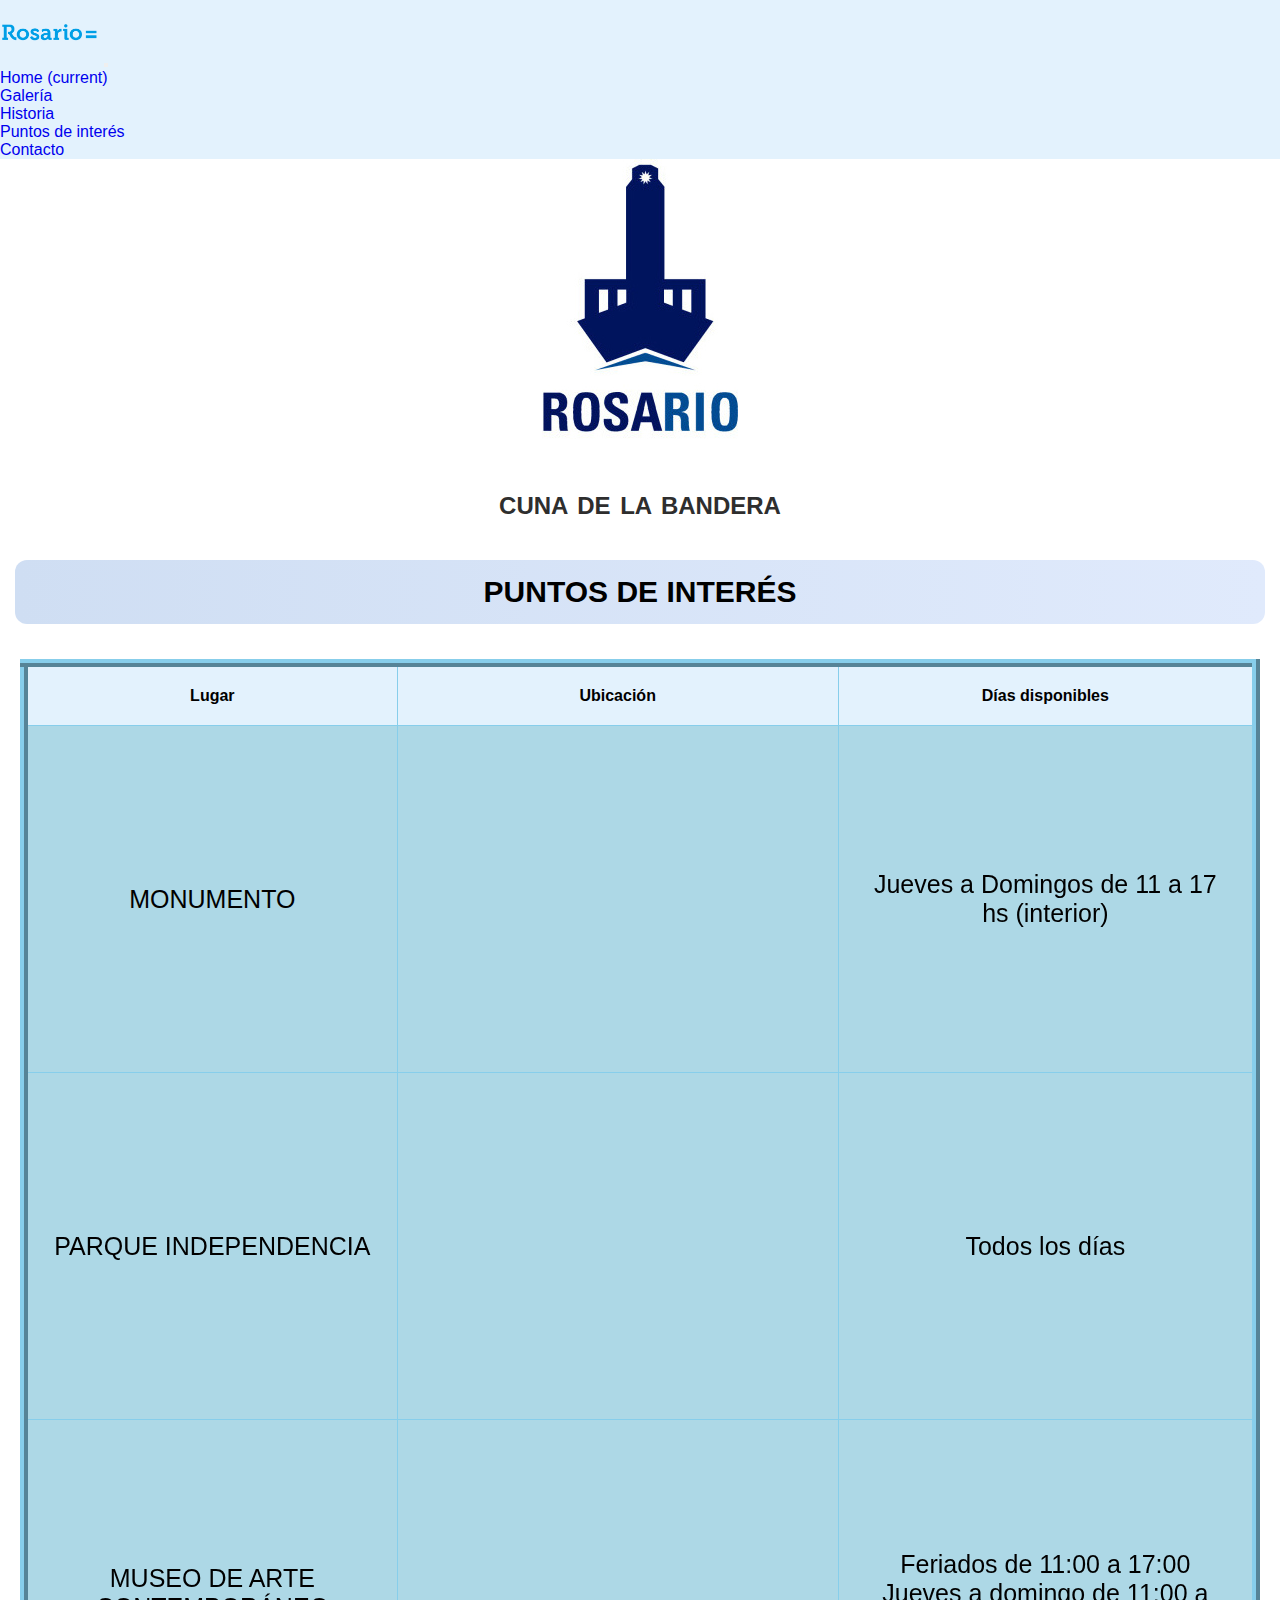
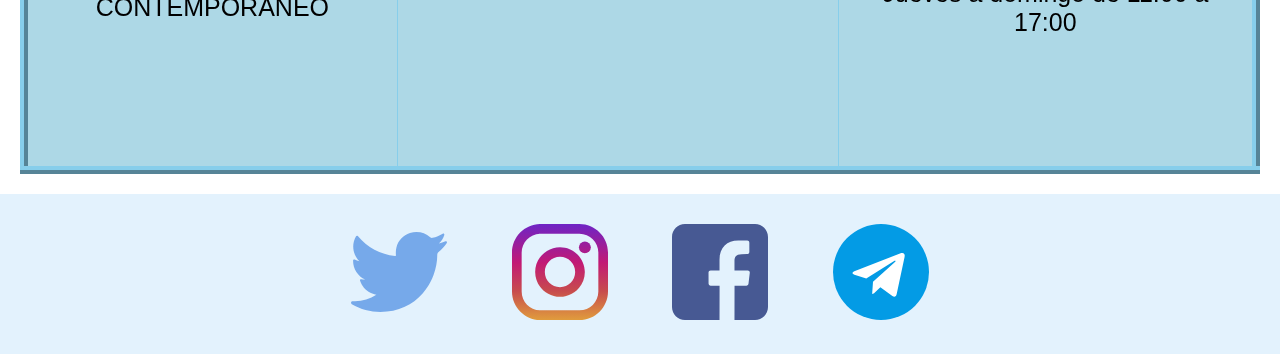
==== pages/interes.html @ 39b80301 "primera subida" ====
<!DOCTYPE html>
<html lang="es">
<head>
	<meta charset="UTF-8">
	<meta name="viewport" content="width=device-width, initial-scale=1.0">
	<title>Rosario Ciudad // Puntos De Interés</title>
	<link rel="preconnect" href="https://fonts.googleapis.com">
	<link rel="preconnect" href="https://fonts.gstatic.com" crossorigin>
	<link href="https://fonts.googleapis.com/css2?family=Ubuntu:wght@300&display=swap" rel="stylesheet">
	<link rel="stylesheet" href="../css/animate.css">
	<link rel="stylesheet" href="https://cdn.jsdelivr.net/npm/bootstrap@4.6.0/dist/css/bootstrap.min.css" integrity="sha384-B0vP5xmATw1+K9KRQjQERJvTumQW0nPEzvF6L/Z6nronJ3oUOFUFpCjEUQouq2+l" crossorigin="anonymous">
	<link rel="stylesheet" href="../css/estilo.css">
</head>
<body>
	<nav class="navbar navbar-expand-lg navbar-light sticky-top" style="background-color: #e3f2fd;">
		<a class="navbar-brand" href="../index.html"><img src="../assets/logoNav.png" alt="logoNav" width="100" height="auto" class="navLogo"></a>
		<button class="navbar-toggler" type="button" data-toggle="collapse" data-target="#navbarNav" aria-controls="navbarNav" aria-expanded="false" aria-label="Toggle navigation">
		  <span class="navbar-toggler-icon"></span>
		</button>
		<div class="collapse navbar-collapse" id="navbarNav">
		  <ul class="navbar-nav">
			<li class="nav-item">
			  <a class="nav-link" href="../index.html">Home <span class="sr-only">(current)</span></a>
			</li>
			<li class="nav-item">
			  <a class="nav-link" href="../pages/galeria.html">Galería</a>
			</li>
			<li class="nav-item">
				<a class="nav-link" href="../pages/historia.html">Historia</a>
			</li>
			<li class="nav-item active">
				<a class="nav-link" href="../pages/interes.html">Puntos de interés</a>
			</li>
			<li class="nav-item">
			  <a class="nav-link" href="../pages/contacto.html">Contacto</a>
			</li>
		  </ul>
		</div>
	  </nav>
<div class="container-fluid p-0 m-0">
	<header class="wow fadeInUp">		
	<div  class="logo wow fadeInUp">
		<a href="../index.html"><img src="../assets/logo.jpg" alt="logo"></a>
	</div>	
	  <h2>Cuna de la Bandera</h2>
	   <h3 style="text-align: center;">Puntos de interés</h3>
	</header>
	<div class="row p-0 m-0">
		
			<section class="tableFlex col-xs-12 col-md-12 col-lg-12">
				<table border="2" cellpadding="10" class="tabla">
					<tr>
						<th>Lugar</th>
						<th>Ubicación</th>
						<th>Días disponibles</th>
					</tr>
					<tr>
						<td>MONUMENTO</td>
						<td><iframe class="mapa" src="https://www.google.com/maps/embed?pb=!1m18!1m12!1m3!1d3348.1250136099957!2d-60.632659849421245!3d-32.94770867917793!2m3!1f0!2f0!3f0!3m2!1i1024!2i768!4f13.1!3m3!1m2!1s0x95b7ab1dc9b6d36f%3A0x97b9e9584d94d851!2sMonumento%20Hist%C3%B3rico%20Nacional%20a%20la%20Bandera!5e0!3m2!1ses!2sar!4v1628177473167!5m2!1ses!2sar" width="400" height="300" style="border:0;" allowfullscreen="" loading="lazy"></iframe></td>
						<td>Jueves a Domingos de 11 a 17 hs (interior)</td>
					</tr>
					<tr>
						<td>PARQUE INDEPENDENCIA</td>
						<td><iframe class="mapa" src="https://www.google.com/maps/embed?pb=!1m18!1m12!1m3!1d13390.771276893389!2d-60.66894777704729!3d-32.95911863884529!2m3!1f0!2f0!3f0!3m2!1i1024!2i768!4f13.1!3m3!1m2!1s0x95b7ab71d4358d3f%3A0xb7ef373f1ab15369!2sParque%20Independencia%2C%20S2000%20Rosario%2C%20Santa%20Fe!5e0!3m2!1ses!2sar!4v1628177530009!5m2!1ses!2sar" width="400" height="300" style="border:0;" allowfullscreen="" loading="lazy"></iframe></td>
						<td>Todos los días</td>
					</tr>
					<tr>
						<td>MUSEO DE ARTE CONTEMPORÁNEO</td>
						<td><iframe class="mapa" src="https://www.google.com/maps/embed?pb=!1m18!1m12!1m3!1d3348.7914183093635!2d-60.652854749421856!3d-32.93010867828716!2m3!1f0!2f0!3f0!3m2!1i1024!2i768!4f13.1!3m3!1m2!1s0x95b7ab5d841c963f%3A0x996175847324a773!2sMuseo%20de%20Arte%20Contempor%C3%A1neo%20de%20Rosario!5e0!3m2!1ses!2sar!4v1628177569782!5m2!1ses!2sar" width="400" height="300" style="border:0;" allowfullscreen="" loading="lazy"></iframe></td>
						<td>Feriados de 11:00 a 17:00 Jueves a domingo de 11:00 a 17:00</td>
					</tr>
				</table>
			</section>
		
	</div> 
	<footer class="footer">
		 <ul class="redesSociales">
			 <li><a href="https://twitter.com/" target="_blank"><img src="../assets/logos/twitter.svg" alt="twitterLogo" class="logos"></a></li>
			 <li><a href="https://www.instagram.com/" target="_blank"><img src="../assets/logos/instagram.svg" alt="instagramLogo" class="logos"></a></li>
			 <li><a href="https://es-la.facebook.com/" target="_blank"><img src="../assets/logos/facebook.svg" alt="facebookLogo" class="logos"></a></li>
		 <li><a href="https://telegram.org/" target="_blank"><img src="../assets/logos/telegram.svg" alt="telegramLogo" class="logos"></a></li>
		 </ul>
		 
	</footer>
</div>
	
<script src="https://code.jquery.com/jquery-3.5.1.slim.min.js" integrity="sha384-DfXdz2htPH0lsSSs5nCTpuj/zy4C+OGpamoFVy38MVBnE+IbbVYUew+OrCXaRkfj" crossorigin="anonymous"></script>
<script src="https://cdn.jsdelivr.net/npm/bootstrap@4.6.0/dist/js/bootstrap.bundle.min.js" integrity="sha384-Piv4xVNRyMGpqkS2by6br4gNJ7DXjqk09RmUpJ8jgGtD7zP9yug3goQfGII0yAns" crossorigin="anonymous"></script>
	
<script src="../js/wow.min.js"></script>
<script>
new WOW().init();
</script>
</body>
</html>
---- css/estilo.css ----
/*Reseteo CSS*/
* {
	margin: 0;
	padding: 0;
}
/* Cierre reseteo CSS*/

/* Css general*/

.logo {
	display: flex;
	justify-content: center;
	background-color: white; 
}

.logo img:hover {
	transform: translateY(-5px);
	transition-duration: 2s;
}

.logo img:active {
	transform: translateY(25px);
}


h1 {
	color: #0080FF;
	font-size: 40px;
	letter-spacing: 1px;
	text-align: center;
	margin: 10px;
	padding: 10px;
}

h2{
	color: #2E2E2E;
	word-spacing: 3px;
	text-align: center;
	margin: 20px;
	padding: 20px;
}

h3 {
	text-align: center;
	font-size: 30px;
	margin: 15px;
	padding: 15px; 
	background: linear-gradient( to left, #E0EAFC, #CFDEF3);
	border-radius: 12px;
}

h4 {
	color:blue;
}

h1, h2, h3, h4, h5, h6 {font-family: Verdana, Geneva, Tahoma, sans-serif ; text-transform: uppercase;}

* {
	font-family: tahoma , sans-serif;
}

a {
	text-decoration: none;
}

p {
	font-family: 'Ubuntu', sans-serif;
}

.parallax{
	background-image: url(../assets/img/parallax.jpg);
	height: 750px;
	background-attachment: fixed;
	background-position: center;
	background-repeat: no-repeat;
	background-size: cover;
}


.bienvenida, .imagenBienvenida {
	margin: 10px;
	padding: 10px;
	display: flex;
	justify-content: center;
	align-items: center;
	flex-wrap: wrap;
	
}

.bienvenida b, .bienvenida a {
	padding: 0 5px;
}

.bienvenida {
	background-color: #6DD5FA;
	padding: 10;
	margin: 0;
}

.imagenBienvenida {
	display: flex;
	flex-direction: row;
	justify-content: space-around;
}

.ulNav li, .ulNav a{
	list-style-type: none;
	background-color: #FE2E2E;
	color: black; 
	display: inline;
	margin: 10px; 
	padding: 10px;
}


.navbar {
	font-size: 100%;
}


.clima {
	display: flex;
	align-self: flex-end;
}

.info {
	display: flex;
	align-items: center;
	flex-direction: column;
	font-size: 25px;
	margin: 20px;
	padding: 15px; 
}

.util {
	border: 5px solid black;
	text-align: center;
	padding: 40px 200px;
	background: linear-gradient(to right, #076585, #fff);
	display: flex;
	justify-content: center;
}

.widgets {
	margin: 25px;
	padding: 30px;
	display: flex;
	flex-direction: column;
	justify-content: center;
}

.clima {
	display: flex;
	justify-self: flex-end;
}

.tour a{
	text-decoration: none; 
	margin-top: 2px;
}

.tour span{
	margin: 5px;
}

/* puntos de interes */

.tabla{
	color: black; 
	margin: 20px;
	padding: 15px;
	text-align: center;
	border: inset 8px skyblue;
	width: 100%;
	border-collapse: collapse;
}
td {
	color: black;
	background-color: lightblue;
	padding: 5px;
	font-size: 25px;
}
tr {
	background-color: #e3f2fd;
	padding: 5px;
}


.tableFlex {
	display: flex;
	justify-content: center;
}

th, td {
	padding: 20px;
}

/* cierre puntos de interes */

/*redes sociales*/


.redesSociales{
	list-style-type: none;
	text-align: center;
}

.footer {
	display: flex;
	justify-content: center;
	background-color: #e3f2fd;
	padding: 20px;
}

.footer ul {
	margin: 0px 10px;
	padding: 0px 10px;
}

.footer ul li{
	
	padding: 5px;
	display: inline;
	margin: 5px;
}


.footer ul li a{ 
	margin: 5px;
	padding: 5px;
}

.logos {
	width:8%; 
	padding: 10px;
}

.logos:hover {
	animation-name: footer;
	animation-iteration-count: 1;
	animation-timing-function: ease;
	animation-duration: 1.7s;
	animation-delay: 0s; 
	animation-fill-mode: forwards;
}


@keyframes footer {
	0% {/*transform: scale(1.05 , 1.05);*/ transform: translateY(-0.5px);}
	50% {/*transform: scale(1 , 1);*/ transform: translateY(-7px);}
	100% {/*transform: scale(1.05 , 1.05);*/ transform: translateY(-7px);}
}

/*cierre redes sociales*/

/*Contacto*/
.fieldset {
	border-color: black;
	margin: 20px;
	padding: 15px;
	background-color: white;
}

.formulario { 
	margin: 20px;
	padding: 10px; 
}

form {
	margin: 20px;
	padding: 15px;
	display: flex;
	flex-direction: column;
	justify-content: center;
}

.boton { 
	margin: 10px;
	padding: 10px;
	background: linear-gradient(to right, #2c3e50, #3498db);
	display: inline-block;
	width: 25%;
	display: flex;
	align-self: center;
	border: 3px solid black;
	font-size: 17px;
	text-transform: uppercase;
}

.boton:hover {
	cursor: pointer;
	transform: translateY(-3px);
	transition: cubic-bezier(0.215, 0, 0.610, 1) .5s;
}

.boton:active {
	transform:translateY(5px);
	transition: cubic-bezier(0.215, 0, 0.610, 1) .5s;
}

/*Cierre contacto*/

/*historia*/
.historia {
	text-align: justify;
	padding: 20px;
	margin: 3px;
	border: 5px solid black;
	background-color: #58ACFA;
	font-weight: bold;
	font-style: italic;
	text-decoration: none;
	/*grid-area: historia;*/
}

.aside {
	padding: 5px;
	margin: 5px;
	border: 3px inset firebrick;
	background-color: gray;
}

.articleHistoria{
	display: flex;
	flex-wrap: nowrap;
	margin: 5px;
	padding: 5px;
}

.imgHistoria {
	margin: 10px;
	border: 5px solid black; 
}

.sigloXX p b{ 
	padding: 20px;
	margin: 15px;
}

.sigloXX {
	text-align: center;
	margin: 15px;
	padding: 15px;
}


/*cierre historia*/

/* Galeria */


.iframeDiv{
	display: flex;
	justify-content: center;
}

.iframe {
	border: 5px outset skyblue;
	margin: 5px;
	padding: 5px;
	background-color: black;
}


/* Cierre Galeria */

/*vista mobile*/
@media screen and (max-width: 768px) {

	.redesSociales{
		list-style-type: none; 
	}
	
	.footer {
		display: flex;
		justify-content: space-around;
		flex-direction: column;
		padding: 20px;
	}
	
	.footer h4, .footer ul {
		margin: 0px 10px;
		padding: 0px 10px;
	}
	
	.footer ul li{
		padding: 0px;
		display: inline;
		margin: 0px; 
	}
	
	
	.footer ul li a{ 
		margin: 5px;
		padding: 5px;
	}
	
	.logos {
		width:15%; 
		padding: 3px;
	}
	
	.bienvenida, .imagenBienvenida {
		margin: 10px;
		padding: 10px;
		display: inline-block;
		
	}
	
	.bienvenida b, .bienvenida a {
		padding: 0px;
	}
	
	.bienvenida {
		background-color: #6DD5FA;
		padding: 10;
		margin: 0;
	}
	.util {
		border: 4px solid black;
		text-align: center;
		padding: 10px 35px;
		background: linear-gradient(to right, #2c3e50, #3498db);
		display: flex;
		justify-content: center;
		align-items: center;
	}
	.widgets {
		margin: 15px;
		padding: 0;
	}

	p {
		font-size: 120%;
	}

	#navbarNav {
		text-align: center;
	}

	.nav-item {
		border: 1.5px solid grey;
		border-radius: 5px;
		background-color: lightblue;
		margin: 2px;
	}

	.parallax{
		background-image: url(../assets/img/parallax.jpg);
		height: 500px;
		background-attachment: fixed;
		background-position: center;
		background-repeat: no-repeat;
		background-size: cover;
	}
	/*contacto*/
	.boton { 
		margin: 10px;
		padding: 10px;
		background: linear-gradient(to right, #2c3e50, #3498db);
		display: inline-block;
		width: 25%;
		display: flex;
		align-self: center;
		border: 3px solid black;
		font-size: 17px;
		text-transform: uppercase;
	}
	.fieldset {
		border-color: black;
		margin: 5px;
		padding: 5px;
		background-color: white;
	}
	
	.fieldset legend {
		text-align: center;
	}

	.formulario { 
		margin: 5px;
		padding: 5px; 
	}
	
	form {
		margin: 2px;
		padding: 5px;
		display: flex;
		flex-direction: column;
		justify-content: center;
	}
	
	/*cierre contacto*/

	/*puntos de interes*/
	.mapa {
		width: 90%;
		height: auto;
	}

	table {
		display: block;
		overflow-x: auto;
	}
	/*cierre puntos de interes*/
	/*galeria*/
	.carousel {
		border: lightblue inset 5px;
	}

	/*cierre galeria*/
	/*historia*/
	.historia {
		text-align: justify;
		padding: 20px;
		margin: 3px;
		border: 5px solid black;
		background-color: #58ACFA;
		font-weight: bold;
		font-style: italic;
		text-decoration: none;
	}
	
	.aside {
		padding: 5px;
		margin: 5px;
		border: 3px inset firebrick;
		background-color: gray;
	}
	
	.articleHistoria{
		display: flex;
		flex-wrap: wrap;
		margin: 5px;
		padding: 5px;
	}
	
	.imgHistoria {
		margin: 10px;
		border: 5px solid black; 
	}
	
	.sigloXX p b{ 
		padding: 20px;
		margin: 15px;
	}
	
	.sigloXX {
		text-align: center;
		margin: 15px;
		padding: 15px;
	}
	
	


	/*cierre historia*/
}



/*cierre vista mobile*/
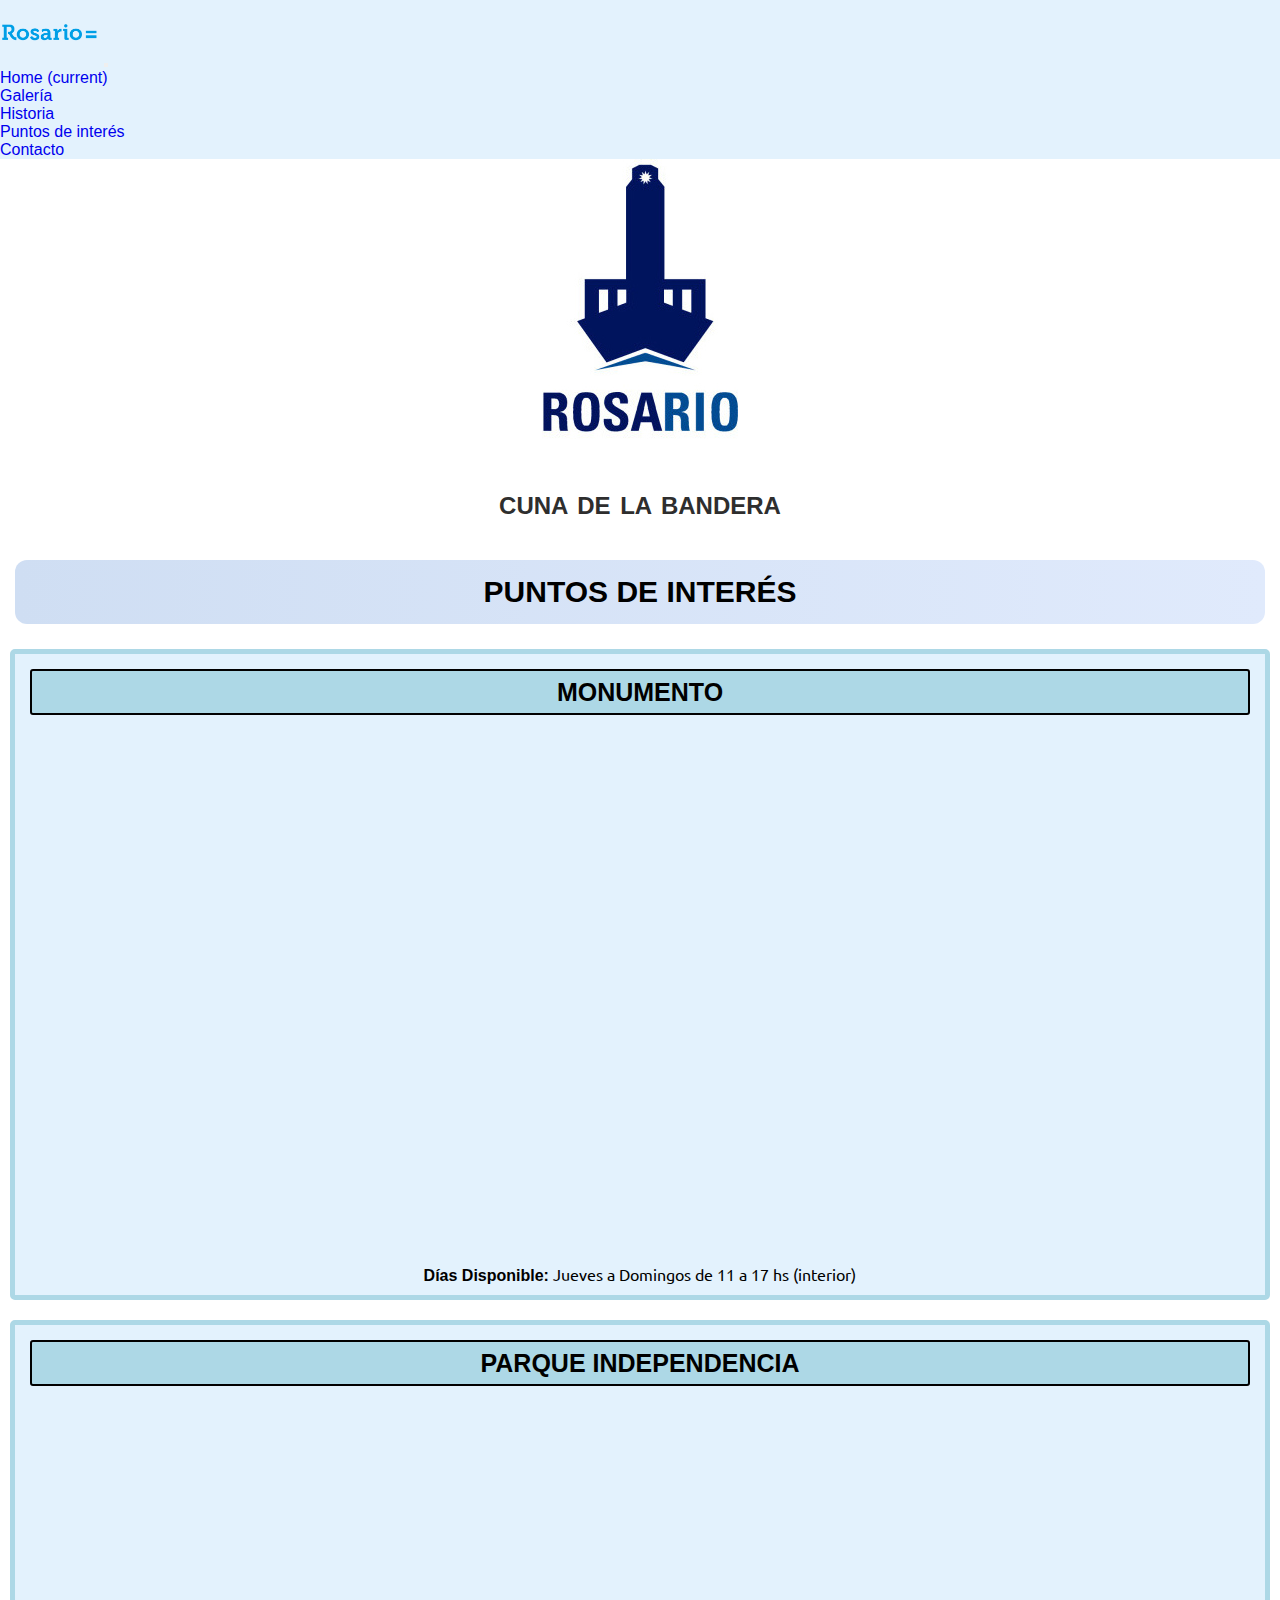
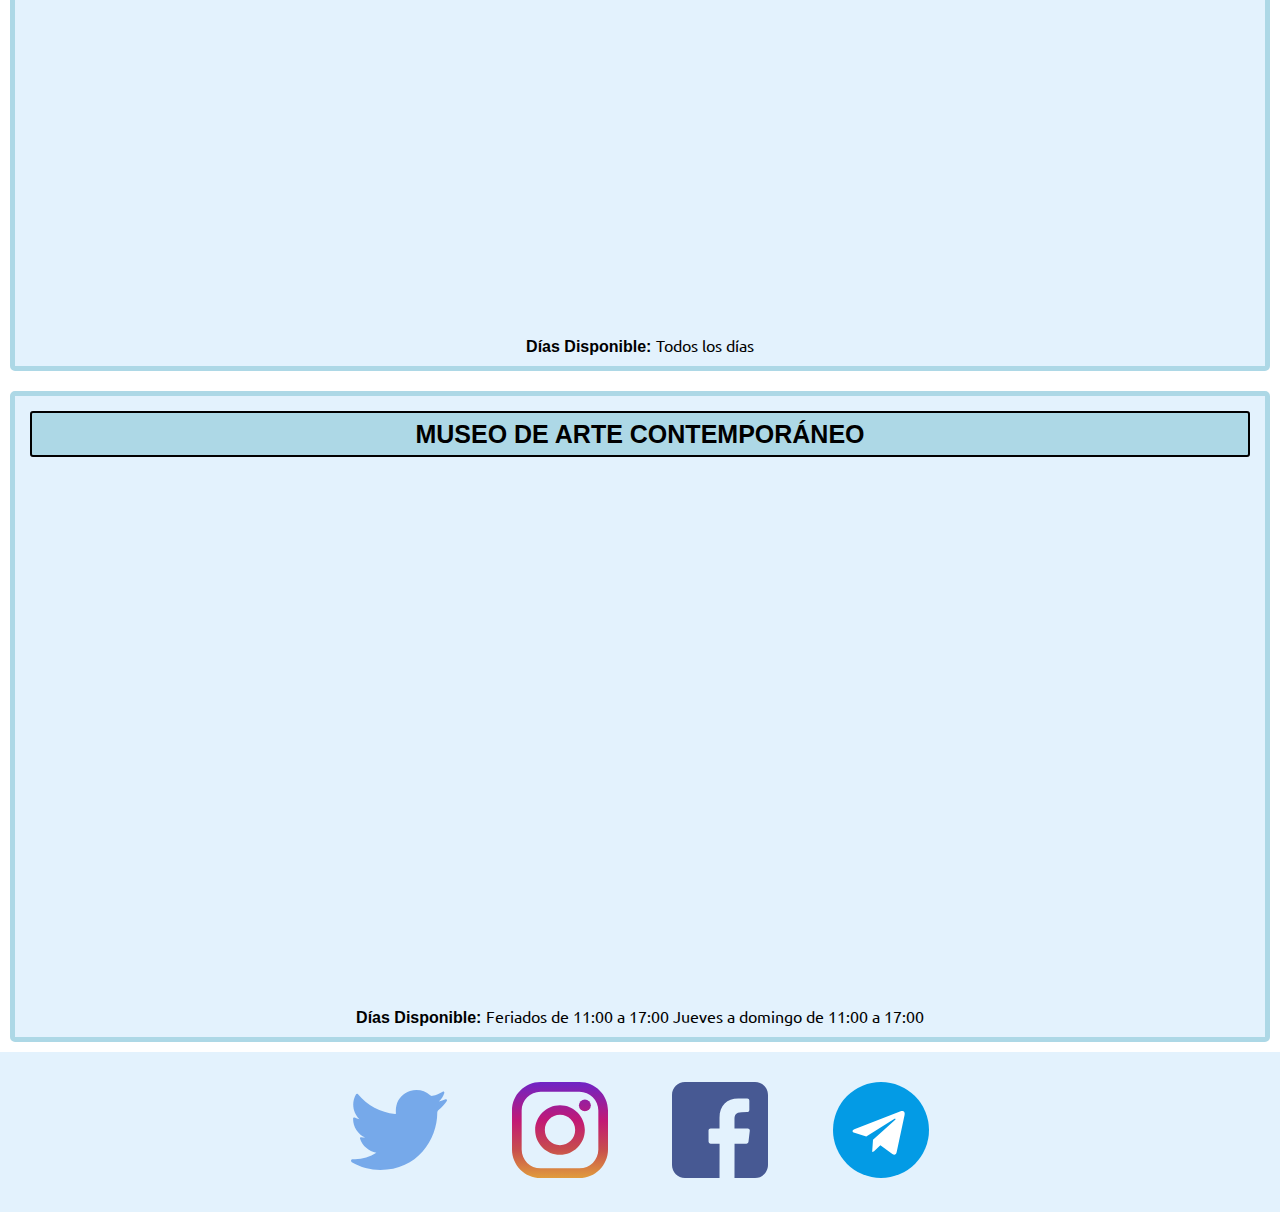
==== commit bc386d51: "redisenio de la seccion puntos de interes" ====
--- a/pages/interes.html
+++ b/pages/interes.html
@@ -47,29 +47,22 @@
 	</header>
 	<div class="row p-0 m-0">
 		
-			<section class="tableFlex col-xs-12 col-md-12 col-lg-12">
-				<table border="2" cellpadding="10" class="tabla">
-					<tr>
-						<th>Lugar</th>
-						<th>Ubicación</th>
-						<th>Días disponibles</th>
-					</tr>
-					<tr>
-						<td>MONUMENTO</td>
-						<td><iframe class="mapa" src="https://www.google.com/maps/embed?pb=!1m18!1m12!1m3!1d3348.1250136099957!2d-60.632659849421245!3d-32.94770867917793!2m3!1f0!2f0!3f0!3m2!1i1024!2i768!4f13.1!3m3!1m2!1s0x95b7ab1dc9b6d36f%3A0x97b9e9584d94d851!2sMonumento%20Hist%C3%B3rico%20Nacional%20a%20la%20Bandera!5e0!3m2!1ses!2sar!4v1628177473167!5m2!1ses!2sar" width="400" height="300" style="border:0;" allowfullscreen="" loading="lazy"></iframe></td>
-						<td>Jueves a Domingos de 11 a 17 hs (interior)</td>
-					</tr>
-					<tr>
-						<td>PARQUE INDEPENDENCIA</td>
-						<td><iframe class="mapa" src="https://www.google.com/maps/embed?pb=!1m18!1m12!1m3!1d13390.771276893389!2d-60.66894777704729!3d-32.95911863884529!2m3!1f0!2f0!3f0!3m2!1i1024!2i768!4f13.1!3m3!1m2!1s0x95b7ab71d4358d3f%3A0xb7ef373f1ab15369!2sParque%20Independencia%2C%20S2000%20Rosario%2C%20Santa%20Fe!5e0!3m2!1ses!2sar!4v1628177530009!5m2!1ses!2sar" width="400" height="300" style="border:0;" allowfullscreen="" loading="lazy"></iframe></td>
-						<td>Todos los días</td>
-					</tr>
-					<tr>
-						<td>MUSEO DE ARTE CONTEMPORÁNEO</td>
-						<td><iframe class="mapa" src="https://www.google.com/maps/embed?pb=!1m18!1m12!1m3!1d3348.7914183093635!2d-60.652854749421856!3d-32.93010867828716!2m3!1f0!2f0!3f0!3m2!1i1024!2i768!4f13.1!3m3!1m2!1s0x95b7ab5d841c963f%3A0x996175847324a773!2sMuseo%20de%20Arte%20Contempor%C3%A1neo%20de%20Rosario!5e0!3m2!1ses!2sar!4v1628177569782!5m2!1ses!2sar" width="400" height="300" style="border:0;" allowfullscreen="" loading="lazy"></iframe></td>
-						<td>Feriados de 11:00 a 17:00 Jueves a domingo de 11:00 a 17:00</td>
-					</tr>
-				</table>
+			<section class="tableFlex col-xs-12 col-md-12 col-lg-12 animate__fadeInUp puntos">
+					<div class="puntos__div">
+						<p class="puntos__div--titulos"><b>MONUMENTO</b></p>
+							<iframe class="mapa" src="https://www.google.com/maps/embed?pb=!1m18!1m12!1m3!1d3348.1250136099957!2d-60.632659849421245!3d-32.94770867917793!2m3!1f0!2f0!3f0!3m2!1i1024!2i768!4f13.1!3m3!1m2!1s0x95b7ab1dc9b6d36f%3A0x97b9e9584d94d851!2sMonumento%20Hist%C3%B3rico%20Nacional%20a%20la%20Bandera!5e0!3m2!1ses!2sar!4v1628177473167!5m2!1ses!2sar" width="400" height="300" style="border:0;" allowfullscreen="" loading="lazy"></iframe>
+							<p><b>Días Disponible: </b>Jueves a Domingos de 11 a 17 hs (interior)</p>
+					</div>
+					<div class="puntos__div">
+						<p class="puntos__div--titulos"><b>PARQUE INDEPENDENCIA</b></p>
+							<iframe class="mapa" src="https://www.google.com/maps/embed?pb=!1m18!1m12!1m3!1d13390.771276893389!2d-60.66894777704729!3d-32.95911863884529!2m3!1f0!2f0!3f0!3m2!1i1024!2i768!4f13.1!3m3!1m2!1s0x95b7ab71d4358d3f%3A0xb7ef373f1ab15369!2sParque%20Independencia%2C%20S2000%20Rosario%2C%20Santa%20Fe!5e0!3m2!1ses!2sar!4v1628177530009!5m2!1ses!2sar" width="400" height="300" style="border:0;" allowfullscreen="" loading="lazy"></iframe>
+							<p><b>Días Disponible: </b>Todos los días</p>
+					</div>
+					<div class="puntos__div">
+						<p class="puntos__div--titulos"><b>MUSEO DE ARTE CONTEMPORÁNEO</b></p>
+							<iframe class="mapa" src="https://www.google.com/maps/embed?pb=!1m18!1m12!1m3!1d3348.7914183093635!2d-60.652854749421856!3d-32.93010867828716!2m3!1f0!2f0!3f0!3m2!1i1024!2i768!4f13.1!3m3!1m2!1s0x95b7ab5d841c963f%3A0x996175847324a773!2sMuseo%20de%20Arte%20Contempor%C3%A1neo%20de%20Rosario!5e0!3m2!1ses!2sar!4v1628177569782!5m2!1ses!2sar" width="400" height="300" style="border:0;" allowfullscreen="" loading="lazy"></iframe>
+							<p><b>Días Disponible: </b>Feriados de 11:00 a 17:00 Jueves a domingo de 11:00 a 17:00</p>
+					</div>
 			</section>
 		
 	</div> 
--- a/css/estilo.css
+++ b/css/estilo.css
@@ -165,34 +165,35 @@
 
 /* puntos de interes */
 
-.tabla{
-	color: black; 
-	margin: 20px;
-	padding: 15px;
-	text-align: center;
-	border: inset 8px skyblue;
-	width: 100%;
-	border-collapse: collapse;
-}
-td {
-	color: black;
+.puntos {
+	display: flex;
+	flex-direction: column;
+	text-align: center; 
+}
+
+.mapa {
+	width: 85%;
+	height: 500px;
+	margin: 10px;
+	padding: 10px;
+	border: lightblue solid 3px;
+}
+
+.puntos__div {
+	border: lightblue solid 5px;
+	border-radius: 5px;
+	margin: 10px;
+	padding: 10px;
+	background-color: #e3f2fd;
+}
+
+.puntos__div--titulos {
+	font-size: 25px;
 	background-color: lightblue;
+	border: black 2px solid;
+	border-radius: 3px;
+	margin: 5px;
 	padding: 5px;
-	font-size: 25px;
-}
-tr {
-	background-color: #e3f2fd;
-	padding: 5px;
-}
-
-
-.tableFlex {
-	display: flex;
-	justify-content: center;
-}
-
-th, td {
-	padding: 20px;
 }
 
 /* cierre puntos de interes */
